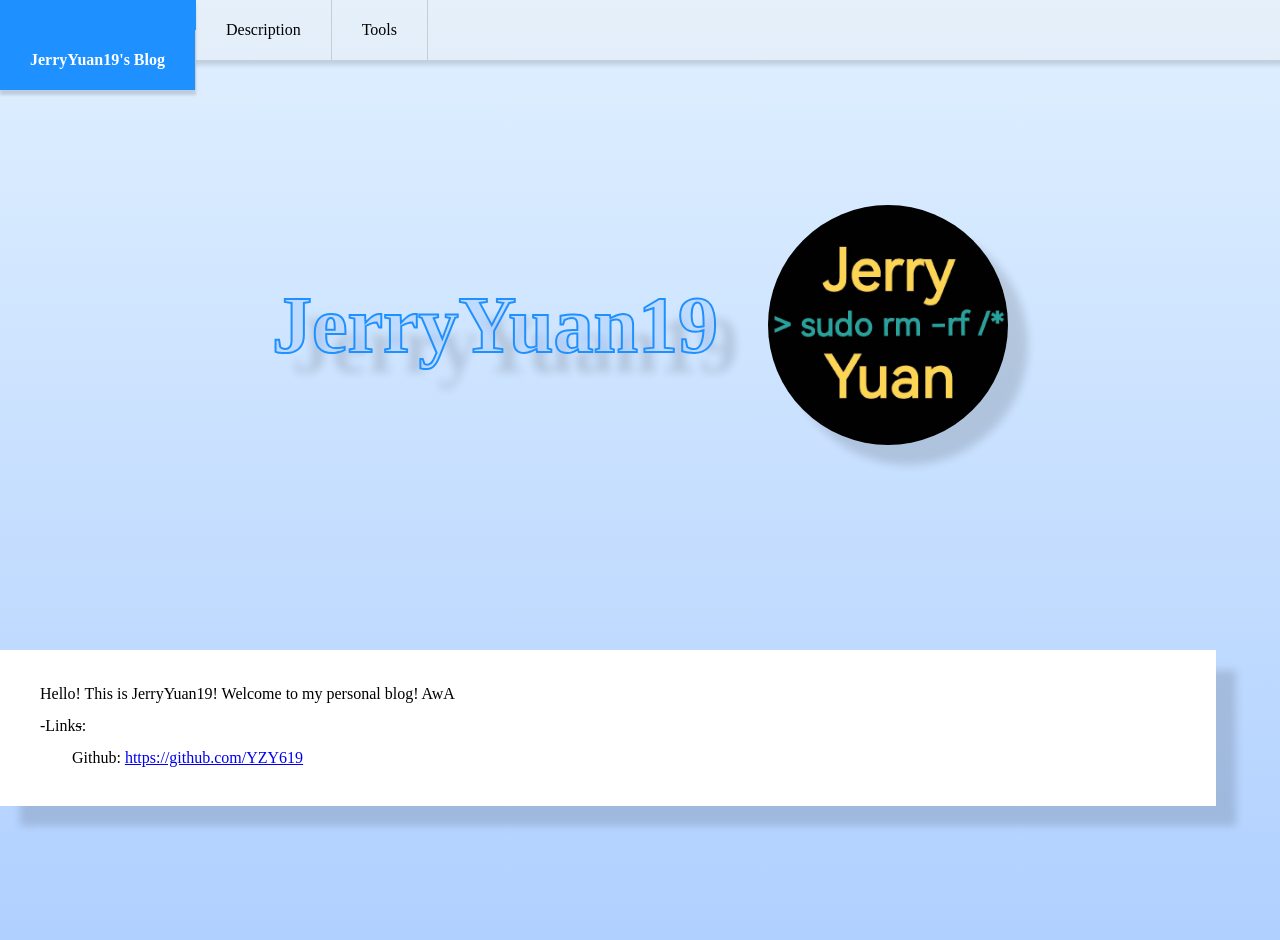
==== index.html @ bf42de23 "feat: initialize personal blog with animated UI and utility tools - Add main page with smooth animat" ====
<!DOCTYPE html>
<html style="display: none;">
    <head>
        <meta charset="utf-8">
        <title>JerryYuan19</title>
    </head>
    <body>
        <nav>
            <span essential class="item main selected"><a class="btn" href="/#noanim">JerryYuan19's Blog</a></span>
            <span class="item"><a class="btn" href="/description.html#noanim">Description</a></span>
            <span class="item"><a class="btn" href="/tools/#noanim">Tools</a></span>
        </nav>
        <div id="app">
            <div id="top">
                <div id="innerTop">
                    JerryYuan19
                    <div id="imgFrame">
                        <img src="src/img/icon.jpg">
                    </div>
                </div>
            </div>
            <div class="article" style="--lines:3" essential>
                <p>
                    Hello! This is JerryYuan19! Welcome to my personal blog! AwA
                </p>
                <p>
                    -Link<span style="text-decoration:line-through;">s</span>:
                    <p>
                        &emsp;&emsp;Github: <a href="https://github.com/YZY619">https://github.com/YZY619</a> 
                    </p>
                </p>
            </div>
        </div>
    </body>
</html>
<script src="index.js"></script>
<link rel="stylesheet" href="index.css">
---- index.css ----
html{
    display: block !important;
    min-height: 100dvh;
    width: 100dvw;
    user-select: none;
    overflow: hidden;
    font-family: 'Segoe UI';
}
body{
    top: 0px;
    position: relative;
    min-height: 100dvh;
    width: 100dvw;
    margin: 0;
    background: linear-gradient(#E0F0FF,#B0D0FF);
    padding-bottom: 40px;
}
nav{
    position: fixed;
    top:0;
    left: 0;
    z-index: 5;
    height: 60px;
    width: 100dvw;
    background-color: #F0F0F055;
    box-shadow: 5px 0 5px 5px #00000022;
    animation: showNav 1.5s forwards;
    gap:0;
    display: flex;
}
@keyframes showNav {
    from{
        top:-60px;
    }to{
        top:0;
    }
}
.item{
    height: 100%;
    width:fit-content;
    display: inline-flex;
    opacity: 0;
    animation: showNavItems 1s forwards;
    animation-delay: 2s;
}
@keyframes showNavItems {
    from{
        opacity: 0;
    }to{
        opacity: 1;
    }
}
.item.main{
    color:white;
    background-color: dodgerblue;
    font-weight: 600;
}
a.btn{
    height:100%;
    width: 100%;
    padding: 0 30px;
    display: inline-flex;
    align-items: center;
    text-decoration: none;
    color:inherit;
    border-right: 1px #CCC solid;
}
.selected{
    background-color: #B0D0FF;
    animation: select 2s forwards;
    box-shadow: 0 0px 0px #00000022;
    opacity: 1 !important;
}
#app{
    height: fit-content;
    width: 100dvw;
}
#top{
    height: calc(100dvh - 250px);
    max-width: 100dvw;
    overflow: hidden;
    display: flex;
    align-items: center;
    justify-content: center;
}
#innerTop{
    height:240px;
    width: 900px;
    padding: 0 50px;
    display: flex;
    align-items: center;
    line-height: 1.5;
    font-size: 80px;
    font-weight: 900;
    -webkit-text-stroke: 2px dodgerblue;
    text-shadow: 20px 20px 8px #00000022;
    color: #B0D0FF88;
    filter: blur(5px);
    opacity: 0;
    animation: showInner 2s forwards;
    justify-content: center;
}
@keyframes showInner {
    from{
        filter: blur(5px);
        opacity: 0;
    }to{
        filter: blur(0);
        opacity: 1;
    }
}
#imgFrame{
    display: inline-block;
    width: 240px;
    height: 240px;
    margin-left: 50px;
    border-radius: 50%;
    overflow: hidden;
    box-shadow: 20px 20px 8px #00000022;
}
img{
    width: 100%;
    height: 100%;
}
.article{
    font-family: 'Consolas';
    position: relative;
    z-index: 3;
    width: calc(95% - 80px);
    min-height: 20px;
    padding: 20px 40px;
    height: fit-content;
    justify-self: center;
    background-color: #FFFFFF;
    box-shadow: 20px 20px 8px #00000022;
    animation: showArticle 3s forwards;
    height: 2em;
    overflow: hidden;
}
p{
    line-height: 1;
    margin: 1em 0;
}
@keyframes showArticle {
    from{
        top:-200dvh;
        height: 2em;
    }
    60%{
        top:0;
    }
    to{
        top:0;
        height: calc(var(--lines) * 2em + 20px);
    }
}
@keyframes select{
    from{
        padding-top: 0px;
    }20%{
        padding-top: 0px;
        box-shadow: 0 0px 0px #00000022;
    }to{
        padding-top: 30px;
        box-shadow: 0 5px 2.5px #00000022;
    }
}
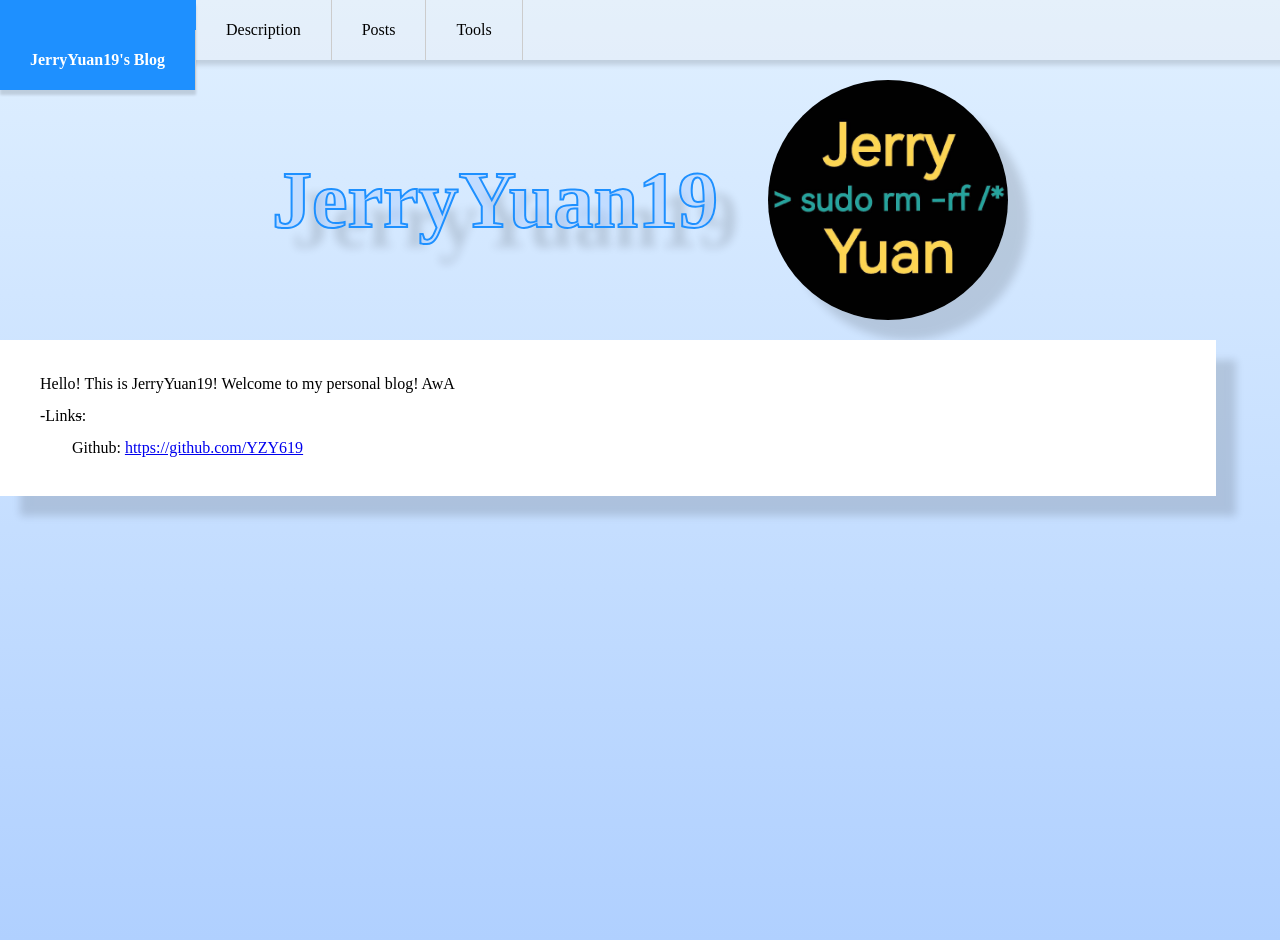
==== commit fce9dc08: "posts & new tool: chargen" ====
--- a/index.html
+++ b/index.html
@@ -8,6 +8,7 @@
         <nav>
             <span essential class="item main selected"><a class="btn" href="/#noanim">JerryYuan19's Blog</a></span>
             <span class="item"><a class="btn" href="/description.html#noanim">Description</a></span>
+            <span class="item"><a class="btn" href="/posts/#noanim">Posts</a></span>
             <span class="item"><a class="btn" href="/tools/#noanim">Tools</a></span>
         </nav>
         <div id="app">
--- a/index.css
+++ b/index.css
@@ -76,7 +76,8 @@
     width: 100dvw;
 }
 #top{
-    height: calc(100dvh - 250px);
+    height: fit-content;
+    padding: 80px 0 20px 0;
     max-width: 100dvw;
     overflow: hidden;
     display: flex;
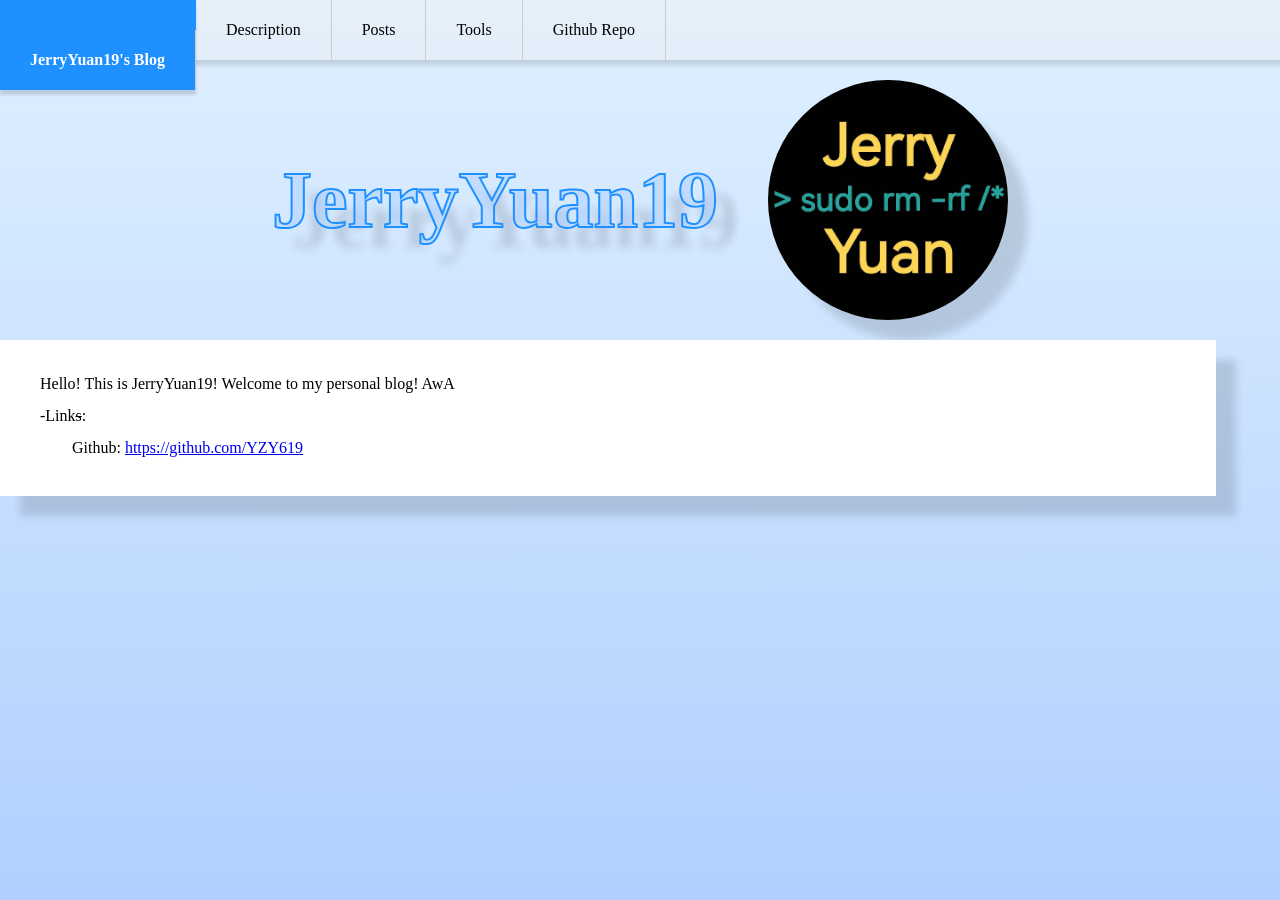
==== commit d438da97: "Added article viewer and updated some info." ====
--- a/index.html
+++ b/index.html
@@ -10,6 +10,7 @@
             <span class="item"><a class="btn" href="/description.html#noanim">Description</a></span>
             <span class="item"><a class="btn" href="/posts/#noanim">Posts</a></span>
             <span class="item"><a class="btn" href="/tools/#noanim">Tools</a></span>
+            <span class="item"><a class="btn" href="https://github.com/YZY619/yzy619.github.io">Github Repo</a></span>
         </nav>
         <div id="app">
             <div id="top">
--- a/index.css
+++ b/index.css
@@ -13,7 +13,6 @@
     width: 100dvw;
     margin: 0;
     background: linear-gradient(#E0F0FF,#B0D0FF);
-    padding-bottom: 40px;
 }
 nav{
     position: fixed;
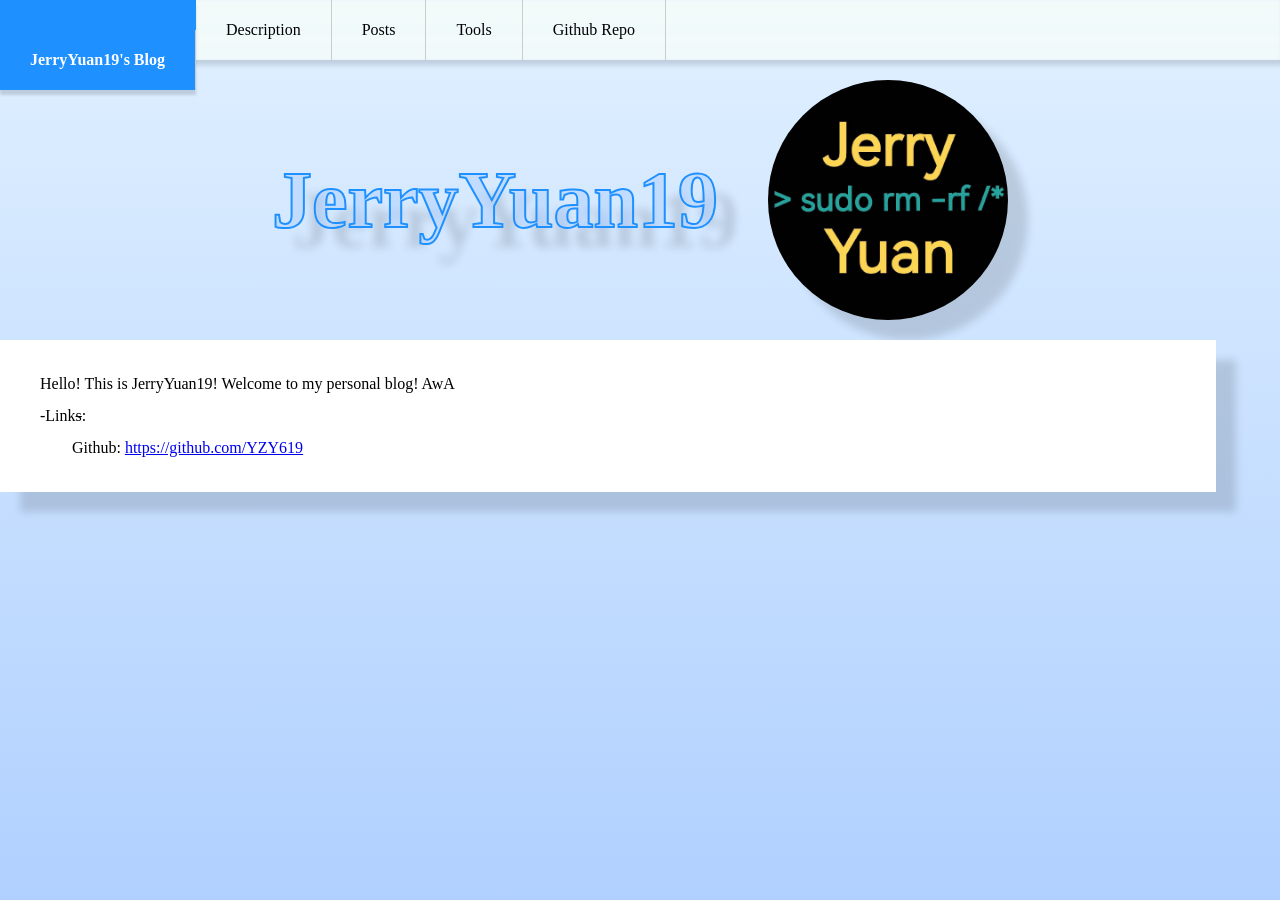
==== commit c6fb324c: "Added feature "8dim personality test"" ====
--- a/index.html
+++ b/index.html
@@ -1,5 +1,5 @@
 <!DOCTYPE html>
-<html style="display: none;">
+<html style="display: none;" lang="en-US">
     <head>
         <meta charset="utf-8">
         <title>JerryYuan19</title>
@@ -21,7 +21,7 @@
                     </div>
                 </div>
             </div>
-            <div class="article" style="--lines:3" essential>
+            <div class="article"  essential>
                 <p>
                     Hello! This is JerryYuan19! Welcome to my personal blog! AwA
                 </p>
--- a/index.css
+++ b/index.css
@@ -3,7 +3,8 @@
     min-height: 100dvh;
     width: 100dvw;
     user-select: none;
-    overflow: hidden;
+    overflow-x:hidden;
+    overflow-y: auto;
     font-family: 'Segoe UI';
 }
 body{
@@ -26,6 +27,7 @@
     animation: showNav 1.5s forwards;
     gap:0;
     display: flex;
+    backdrop-filter: blur(1px) saturate(180%) brightness(1.15);
 }
 @keyframes showNav {
     from{
@@ -51,7 +53,7 @@
 }
 .item.main{
     color:white;
-    background-color: dodgerblue;
+    background-color: #1e90ff;
     font-weight: 600;
 }
 a.btn{
@@ -92,7 +94,7 @@
     line-height: 1.5;
     font-size: 80px;
     font-weight: 900;
-    -webkit-text-stroke: 2px dodgerblue;
+    -webkit-text-stroke: 2px #1e90ff;
     text-shadow: 20px 20px 8px #00000022;
     color: #B0D0FF88;
     filter: blur(5px);
@@ -133,8 +135,8 @@
     justify-self: center;
     background-color: #FFFFFF;
     box-shadow: 20px 20px 8px #00000022;
+    height: fit-content;
     animation: showArticle 3s forwards;
-    height: 2em;
     overflow: hidden;
 }
 p{
@@ -144,14 +146,18 @@
 @keyframes showArticle {
     from{
         top:-200dvh;
-        height: 2em;
+        max-height: 2em;
     }
     60%{
         top:0;
+        max-height: 2em;
+    }
+    99%{
+        top:0;
+        max-height: 100dvh;
     }
     to{
-        top:0;
-        height: calc(var(--lines) * 2em + 20px);
+        max-height: none;
     }
 }
 @keyframes select{
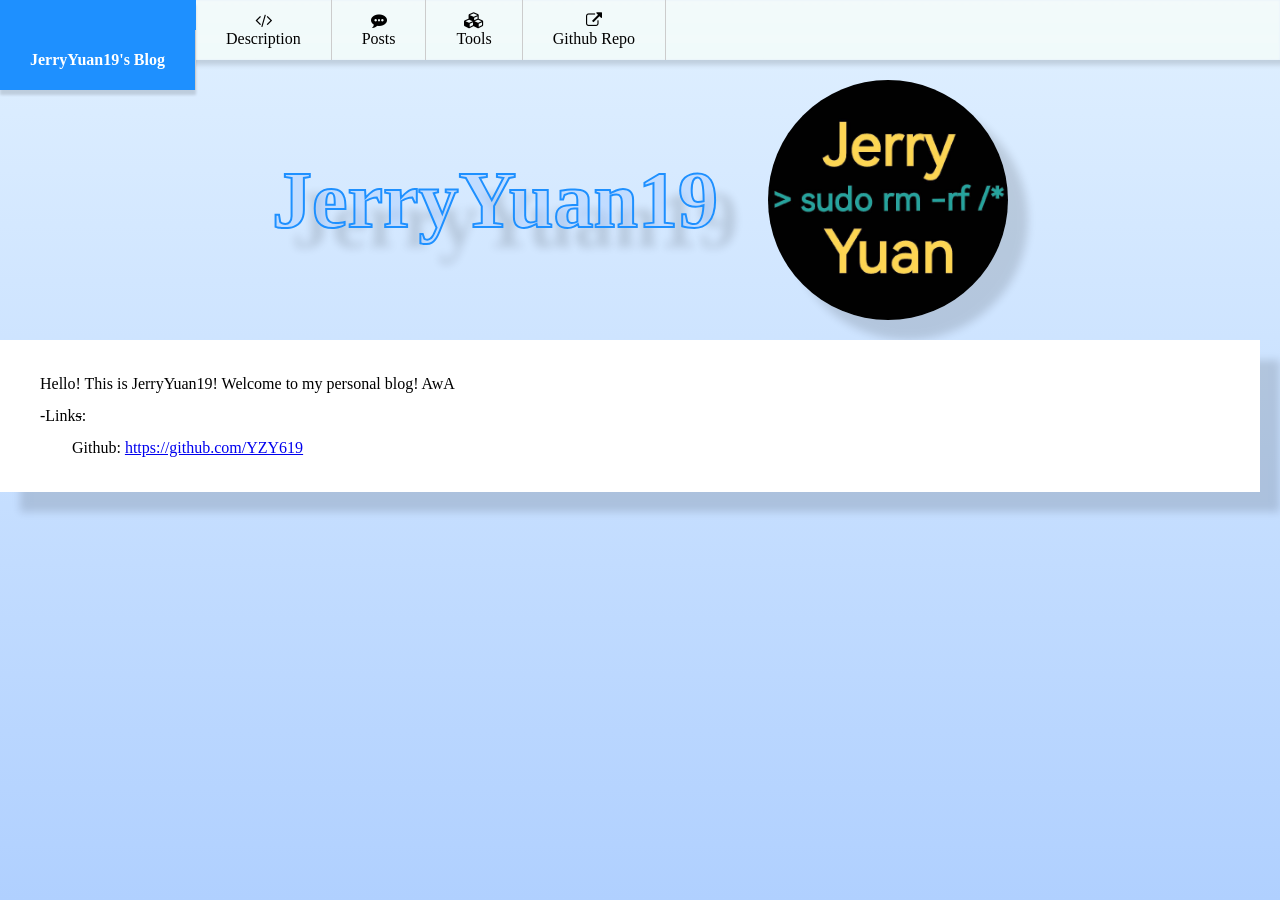
==== commit 7e06935d: "enhanced mobile devices users' experience." ====
--- a/index.html
+++ b/index.html
@@ -2,25 +2,17 @@
 <html style="display: none;" lang="en-US">
     <head>
         <meta charset="utf-8">
+<meta name="viewport" content="width=device-width, initial-scale=1.0">
         <title>JerryYuan19</title>
+<link rel="stylesheet" href="https://cdnjs.cloudflare.com/ajax/libs/font-awesome/4.7.0/css/font-awesome.min.css">
+        <script src="/lib/comp/comp.js"></script>
+        <script src="/index.js" defer></script>
+        <link rel="stylesheet" href="/index.css">
     </head>
     <body>
-        <nav>
-            <span essential class="item main selected"><a class="btn" href="/#noanim">JerryYuan19's Blog</a></span>
-            <span class="item"><a class="btn" href="/description.html#noanim">Description</a></span>
-            <span class="item"><a class="btn" href="/posts/#noanim">Posts</a></span>
-            <span class="item"><a class="btn" href="/tools/#noanim">Tools</a></span>
-            <span class="item"><a class="btn" href="https://github.com/YZY619/yzy619.github.io">Github Repo</a></span>
-        </nav>
+        <navbar selected="0"></navbar>
         <div id="app">
-            <div id="top">
-                <div id="innerTop">
-                    JerryYuan19
-                    <div id="imgFrame">
-                        <img src="src/img/icon.jpg">
-                    </div>
-                </div>
-            </div>
+            <profile></profile>
             <div class="article"  essential>
                 <p>
                     Hello! This is JerryYuan19! Welcome to my personal blog! AwA
@@ -34,6 +26,4 @@
             </div>
         </div>
     </body>
-</html>
-<script src="index.js"></script>
-<link rel="stylesheet" href="index.css">+</html>
--- a/index.css
+++ b/index.css
@@ -3,8 +3,6 @@
     min-height: 100dvh;
     width: 100dvw;
     user-select: none;
-    overflow-x:hidden;
-    overflow-y: auto;
     font-family: 'Segoe UI';
 }
 body{
@@ -14,27 +12,18 @@
     width: 100dvw;
     margin: 0;
     background: linear-gradient(#E0F0FF,#B0D0FF);
+    overflow-x:hidden;
+    overflow-y: auto;
 }
 nav{
     position: fixed;
-    top:0;
     left: 0;
     z-index: 5;
-    height: 60px;
     width: 100dvw;
     background-color: #F0F0F055;
     box-shadow: 5px 0 5px 5px #00000022;
-    animation: showNav 1.5s forwards;
     gap:0;
-    display: flex;
     backdrop-filter: blur(1px) saturate(180%) brightness(1.15);
-}
-@keyframes showNav {
-    from{
-        top:-60px;
-    }to{
-        top:0;
-    }
 }
 .item{
     height: 100%;
@@ -86,13 +75,10 @@
     justify-content: center;
 }
 #innerTop{
-    height:240px;
-    width: 900px;
     padding: 0 50px;
     display: flex;
     align-items: center;
     line-height: 1.5;
-    font-size: 80px;
     font-weight: 900;
     -webkit-text-stroke: 2px #1e90ff;
     text-shadow: 20px 20px 8px #00000022;
@@ -128,7 +114,7 @@
     font-family: 'Consolas';
     position: relative;
     z-index: 3;
-    width: calc(95% - 80px);
+    width: calc(100dvw - 100px);
     min-height: 20px;
     padding: 20px 40px;
     height: fit-content;
@@ -170,4 +156,82 @@
         padding-top: 30px;
         box-shadow: 0 5px 2.5px #00000022;
     }
+}
+.noanim{
+    animation-duration: 0ms !important;
+    animation-delay: 0ms !important;
+}
+/* Animations */
+@keyframes showNavPC {
+    from{
+        top:-60px;
+    }to{
+        top:0;
+    }
+}
+@keyframes showNavPhone {
+    from{
+        top:100dvh;
+    }to{
+        top:calc(100dvh - 60px);
+    }
+}
+/* Phone */
+@media screen and (max-width:767px) {
+    nav{
+        display: grid;
+        top: calc(100dvh - 60px);
+        height: 60px;
+        animation: showNavPhone 1.5s forwards;
+        grid-template-columns: repeat(5,20dvw);
+    }
+    .item{
+        height: 100%;
+        width: 100%;
+        display: block;
+        opacity: 0;
+        animation: showNavItems 1s forwards;
+        animation-delay: 2s;
+    }
+    a.btn{
+        height:100%;
+        width: 20dvw;
+        padding: 0;
+        display: flex;
+        align-items: center;
+        justify-content: center;
+        text-align: center;
+        text-decoration: none;
+        color:inherit;
+        border-right: 1px #CCC solid;
+        font-size: 0.8rem;
+    }
+    #innerTop{
+        height:75px;
+        width: 900px;
+        font-size: 50px;
+    }
+    #imgFrame{display: none;}
+    #top{padding-top: 20px;}
+    body{
+        min-height: calc(100dvh - 100px);
+        padding-bottom: 100px;
+    }
+    .article{
+        left: 10px;
+    }
+}
+/* PC */
+@media screen and (min-width:768px) {
+    nav{
+        display: flex;
+        top:0;
+        height: 60px;
+        animation: showNavPC 1.5s forwards;
+    }
+    #innerTop{
+        height:240px;
+        width: 900px;
+        font-size: 80px;
+    }
 }
